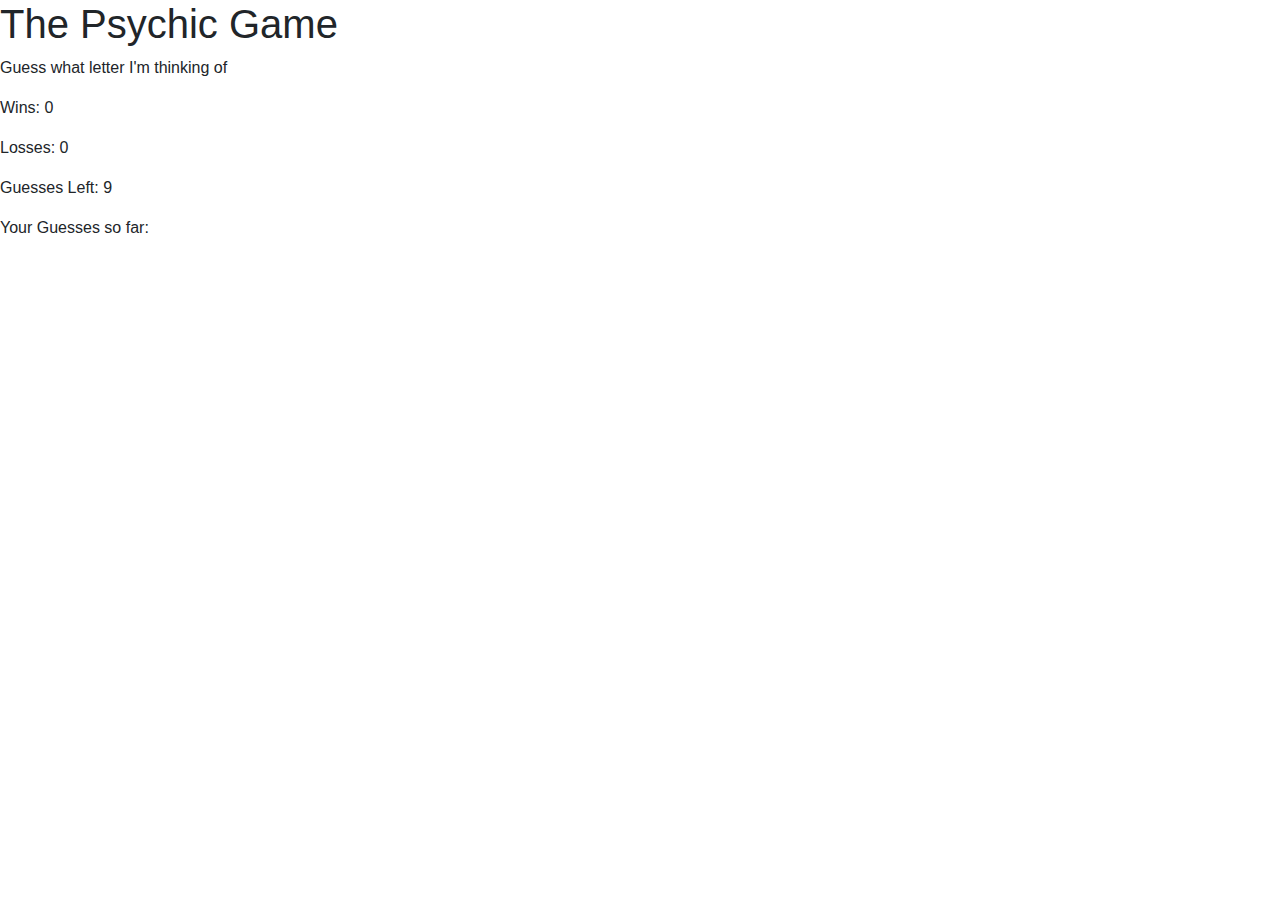
==== index.html @ 9435a76a "starting with code I made for the psychic" ====
<!DOCTYPE html>
<html lang="en-us">

<head>
  <meta charset="UTF-8">
  <title>Psychic</title>
  <meta name="viewport" content="width=device-width, initial-scale=1">
  <!-- linking to Bootstrap -->
  <link rel="stylesheet" href="https://maxcdn.bootstrapcdn.com/bootstrap/4.0.0/css/bootstrap.min.css" integrity="sha384-Gn5384xqQ1aoWXA+058RXPxPg6fy4IWvTNh0E263XmFcJlSAwiGgFAW/dAiS6JXm"
    crossorigin="anonymous">

  <link rel="stylesheet" type="text/css" media="screen" href="./assets/css/style.css" />

</head>

<body>
  <Header>
    <H1>The Psychic Game</H1>
    <p>Guess what letter I'm thinking of</p>
  </Header>
  <div id="game">
    <p>Wins: 0</p>
    <p>Losses: 0</p>
    <p>Guesses Left: 9</p>
    <p>Your Guesses so far:</p>
  </div>

  <script type="text/javascript" src="./assets/javascript/game.js">

  </script>

</body>

</html>
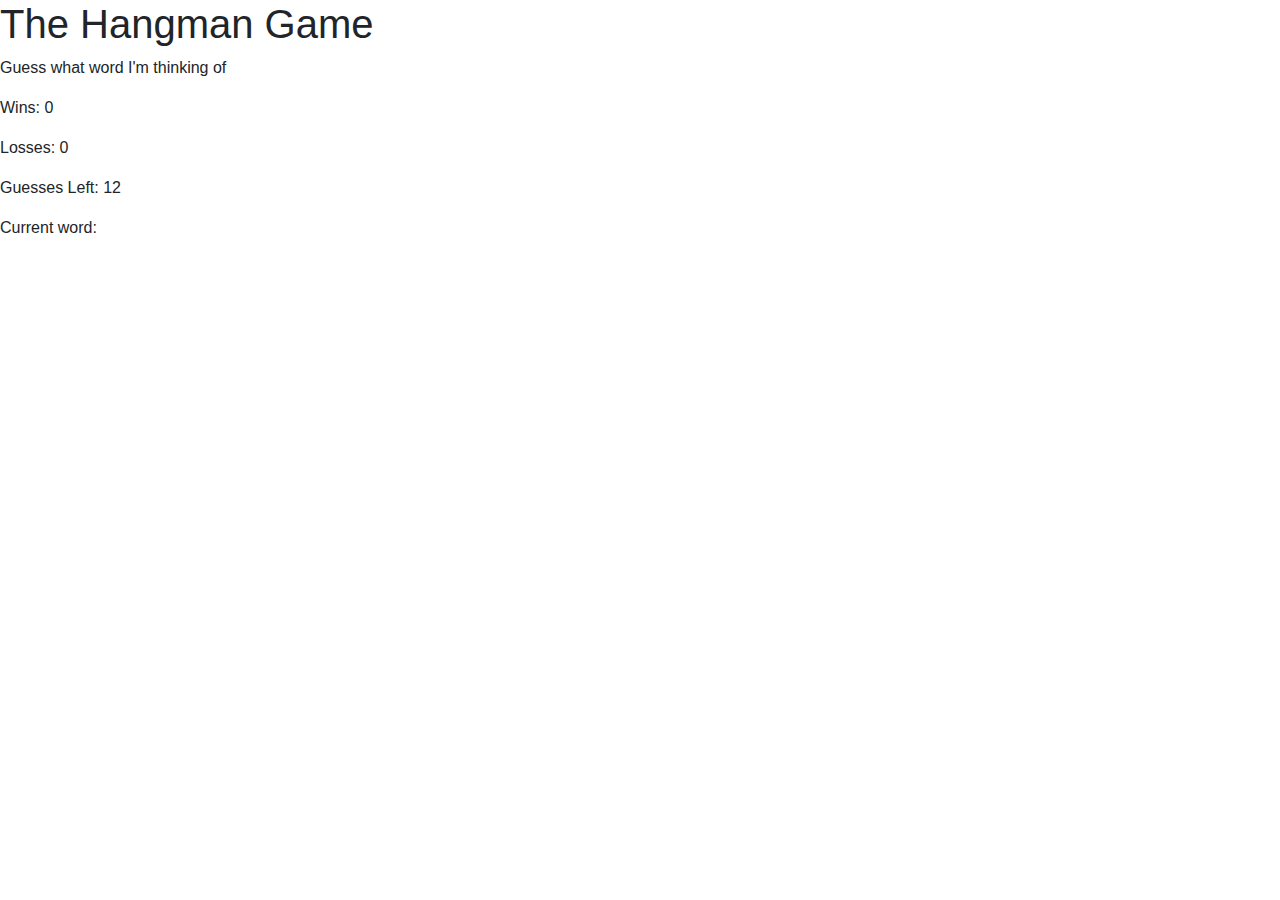
==== commit cdc506e0: "display mods" ====
--- a/index.html
+++ b/index.html
@@ -3,7 +3,7 @@
 
 <head>
   <meta charset="UTF-8">
-  <title>Psychic</title>
+  <title>Hangman</title>
   <meta name="viewport" content="width=device-width, initial-scale=1">
   <!-- linking to Bootstrap -->
   <link rel="stylesheet" href="https://maxcdn.bootstrapcdn.com/bootstrap/4.0.0/css/bootstrap.min.css" integrity="sha384-Gn5384xqQ1aoWXA+058RXPxPg6fy4IWvTNh0E263XmFcJlSAwiGgFAW/dAiS6JXm"
@@ -15,14 +15,14 @@
 
 <body>
   <Header>
-    <H1>The Psychic Game</H1>
-    <p>Guess what letter I'm thinking of</p>
+    <H1>The Hangman Game</H1>
+    <p>Guess what word I'm thinking of</p>
   </Header>
   <div id="game">
     <p>Wins: 0</p>
     <p>Losses: 0</p>
-    <p>Guesses Left: 9</p>
-    <p>Your Guesses so far:</p>
+    <p>Guesses Left: 12</p>
+    <p>Current word: </p>
   </div>
 
   <script type="text/javascript" src="./assets/javascript/game.js">
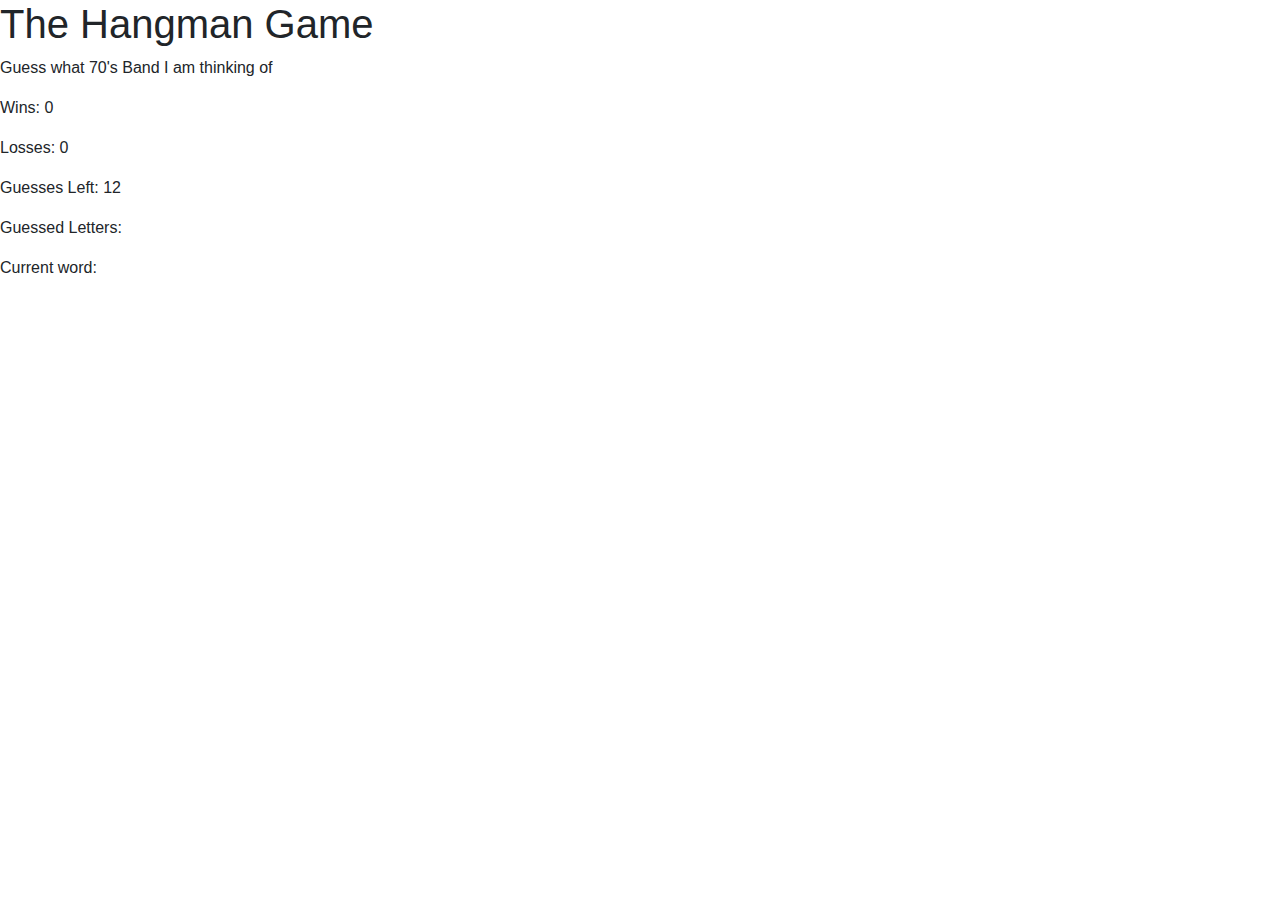
==== commit e34e3bc5: "figured out the ----" ====
--- a/index.html
+++ b/index.html
@@ -16,12 +16,13 @@
 <body>
   <Header>
     <H1>The Hangman Game</H1>
-    <p>Guess what word I'm thinking of</p>
+    <p>Guess what 70's Band I am thinking of</p>
   </Header>
   <div id="game">
     <p>Wins: 0</p>
     <p>Losses: 0</p>
     <p>Guesses Left: 12</p>
+    <p>Guessed Letters: </p>
     <p>Current word: </p>
   </div>
 
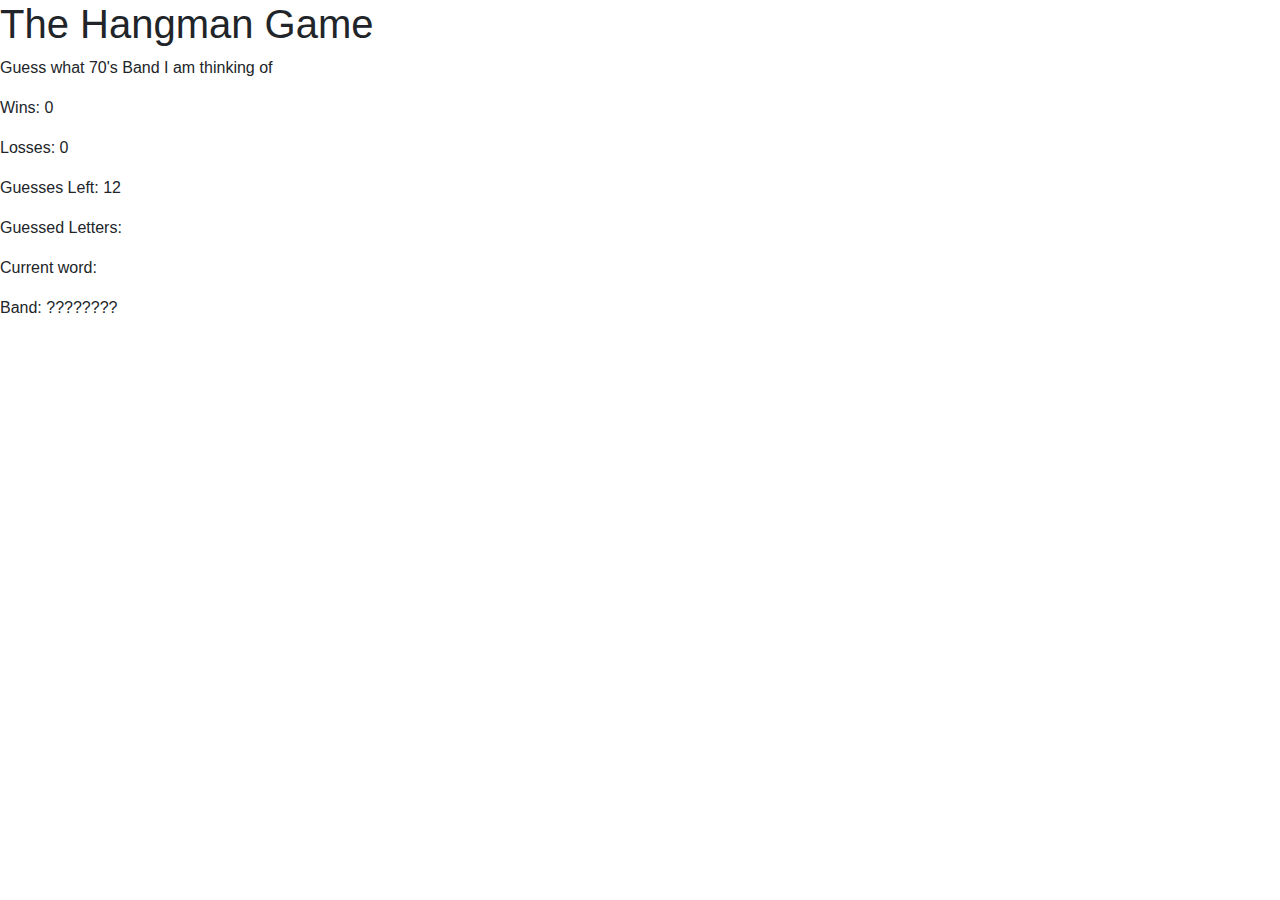
==== commit 4a7f9d37: "band name now displaces after win or loss" ====
--- a/index.html
+++ b/index.html
@@ -24,7 +24,9 @@
     <p>Guesses Left: 12</p>
     <p>Guessed Letters: </p>
     <p>Current word: </p>
+    <p>Band: ????????</p>
   </div>
+
 
   <script type="text/javascript" src="./assets/javascript/game.js">
 
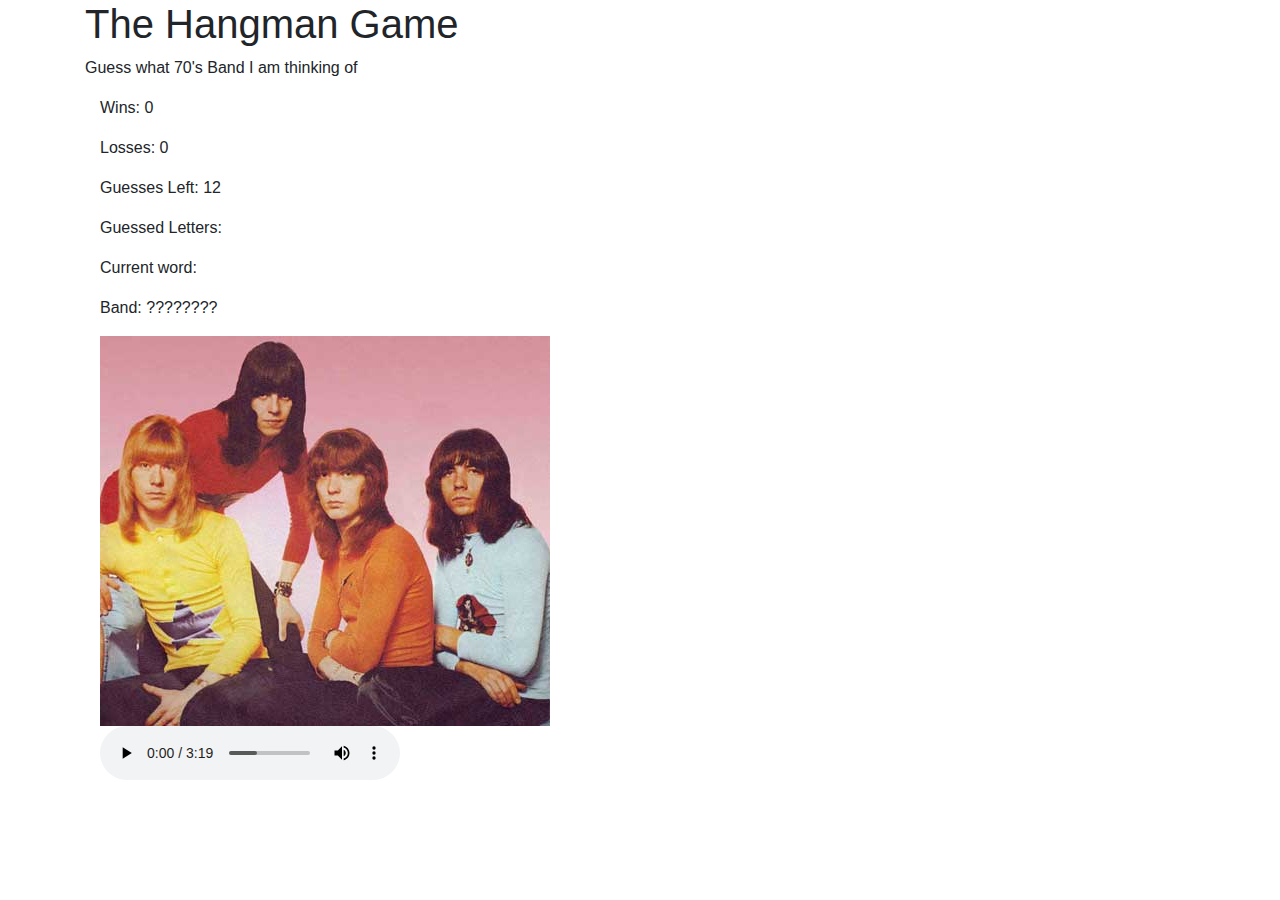
==== commit 273dc989: "adding assets" ====
--- a/index.html
+++ b/index.html
@@ -14,22 +14,28 @@
 </head>
 
 <body>
-  <Header>
+  <Header class="container">
     <H1>The Hangman Game</H1>
     <p>Guess what 70's Band I am thinking of</p>
   </Header>
-  <div id="game">
-    <p>Wins: 0</p>
-    <p>Losses: 0</p>
-    <p>Guesses Left: 12</p>
-    <p>Guessed Letters: </p>
-    <p>Current word: </p>
-    <p>Band: ????????</p>
-  </div>
-
+  <section class="container">
+    <div id="game" class="col-6">
+      <p>Wins: 0</p>
+      <p>Losses: 0</p>
+      <p>Guesses Left: 12</p>
+      <p>Guessed Letters: </p>
+      <p>Current word: </p>
+      <p>Band: ????????</p>
+    </div>
+    <div id="band" class="col-6">
+      <img src="./assets/images/sweet.jpg" alt="">
+      <audio controls="controls" autoplay="autoplay">
+         <source src="./assets/music/foxOnTheRun.mp3" type="audio/mp3">
+      </audio>
+    </div>
+  </section>
 
   <script type="text/javascript" src="./assets/javascript/game.js">
-
   </script>
 
 </body>
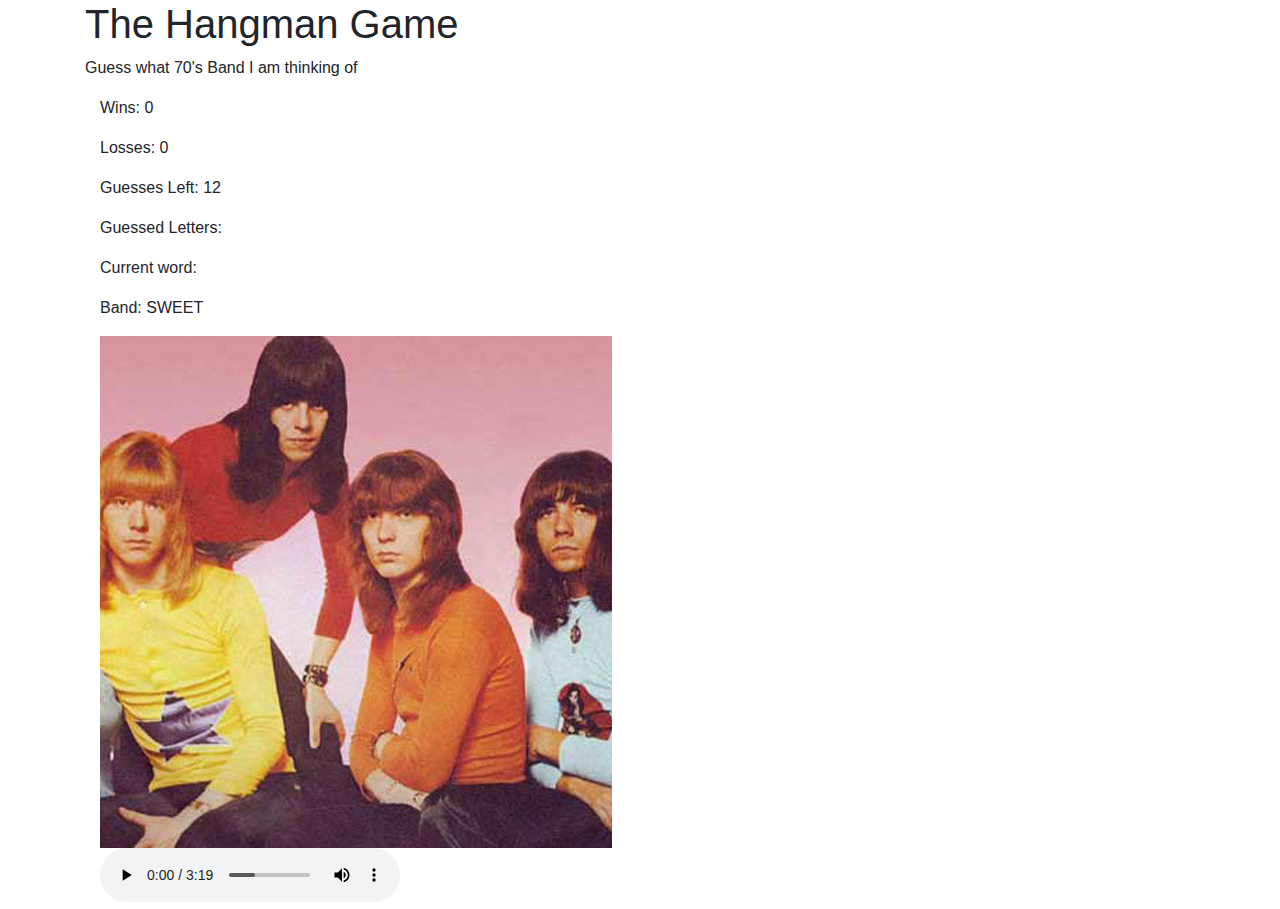
==== commit 2082dbed: "got the image and song working" ====
--- a/index.html
+++ b/index.html
@@ -25,12 +25,12 @@
       <p>Guesses Left: 12</p>
       <p>Guessed Letters: </p>
       <p>Current word: </p>
-      <p>Band: ????????</p>
+      <p>Band: SWEET</p>
     </div>
     <div id="band" class="col-6">
       <img src="./assets/images/sweet.jpg" alt="">
       <audio controls="controls" autoplay="autoplay">
-         <source src="./assets/music/foxOnTheRun.mp3" type="audio/mp3">
+         <source src="./assets/music/foxOnTheRun.mp3" type="audio/mp3"/>
       </audio>
     </div>
   </section>
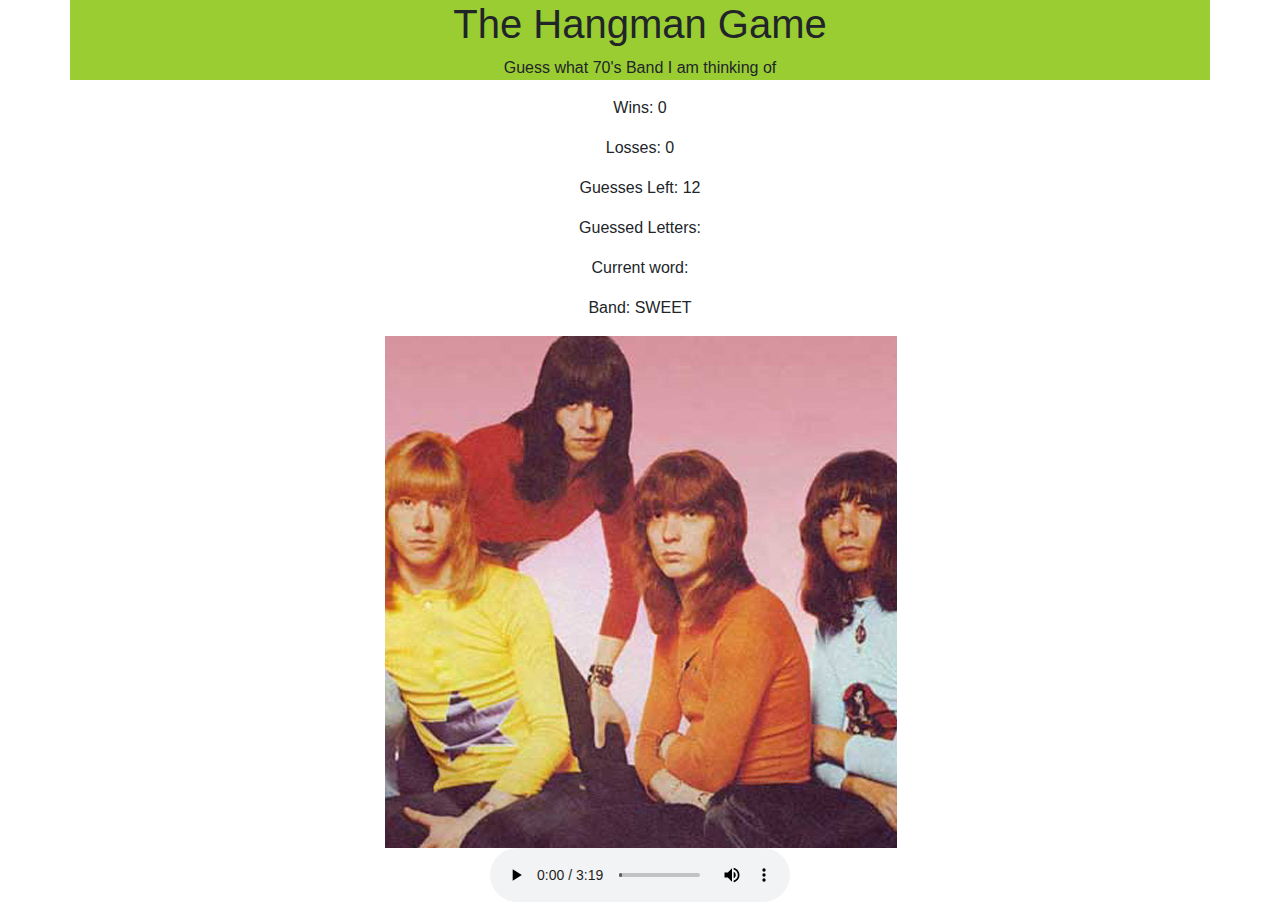
==== commit fa8c7ebd: "page adjustments" ====
--- a/index.html
+++ b/index.html
@@ -19,7 +19,7 @@
     <p>Guess what 70's Band I am thinking of</p>
   </Header>
   <section class="container">
-    <div id="game" class="col-6">
+    <div id="game" class="col-12">
       <p>Wins: 0</p>
       <p>Losses: 0</p>
       <p>Guesses Left: 12</p>
@@ -27,11 +27,13 @@
       <p>Current word: </p>
       <p>Band: SWEET</p>
     </div>
-    <div id="band" class="col-6">
-      <img src="./assets/images/sweet.jpg" alt="">
-      <audio controls="controls" autoplay="autoplay">
-         <source src="./assets/music/foxOnTheRun.mp3" type="audio/mp3"/>
-      </audio>
+    <div id="band" class="col-12" >
+      <div class="col-6">
+          <img src="./assets/images/sweet.jpg" alt="">
+          <audio controls="controls" autoplay="autoplay">
+             <source src="./assets/music/foxOnTheRun.mp3" type="audio/mp3"/>
+          </audio>
+      </div>
     </div>
   </section>
 
--- a/assets/css/style.css
+++ b/assets/css/style.css
@@ -0,0 +1,12 @@
+header {
+    background: yellowgreen;
+    text-align: center;
+}
+.container {
+    text-align: center;
+}
+
+#band {
+    display: flex;
+    justify-content: center;
+}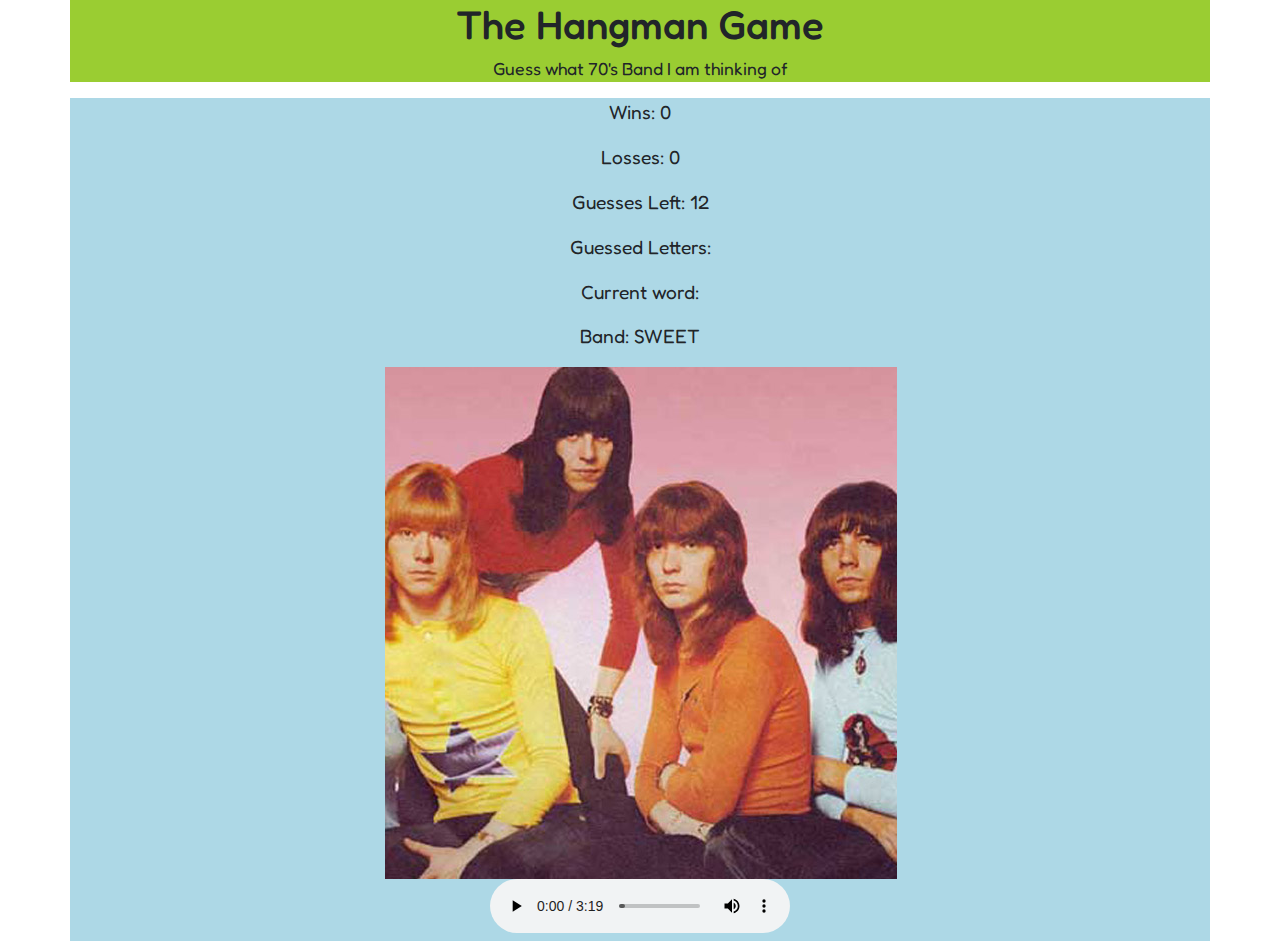
==== commit 62d0f6e2: "more page adjustments" ====
--- a/index.html
+++ b/index.html
@@ -8,16 +8,16 @@
   <!-- linking to Bootstrap -->
   <link rel="stylesheet" href="https://maxcdn.bootstrapcdn.com/bootstrap/4.0.0/css/bootstrap.min.css" integrity="sha384-Gn5384xqQ1aoWXA+058RXPxPg6fy4IWvTNh0E263XmFcJlSAwiGgFAW/dAiS6JXm"
     crossorigin="anonymous">
-
+    <link href="https://fonts.googleapis.com/css?family=Fredoka+One" rel="stylesheet">
   <link rel="stylesheet" type="text/css" media="screen" href="./assets/css/style.css" />
 
 </head>
 
 <body>
-  <Header class="container">
+  <header class="container">
     <H1>The Hangman Game</H1>
     <p>Guess what 70's Band I am thinking of</p>
-  </Header>
+  </header>
   <section class="container">
     <div id="game" class="col-12">
       <p>Wins: 0</p>
--- a/assets/css/style.css
+++ b/assets/css/style.css
@@ -1,9 +1,19 @@
+body {
+    font-family: 'Fredoka One', cursive;
+}
+
 header {
     background: yellowgreen;
     text-align: center;
+    font-size: 110%;
 }
 .container {
     text-align: center;
+}
+
+section {
+    background: lightblue;
+    font-size: 120%;
 }
 
 #band {
